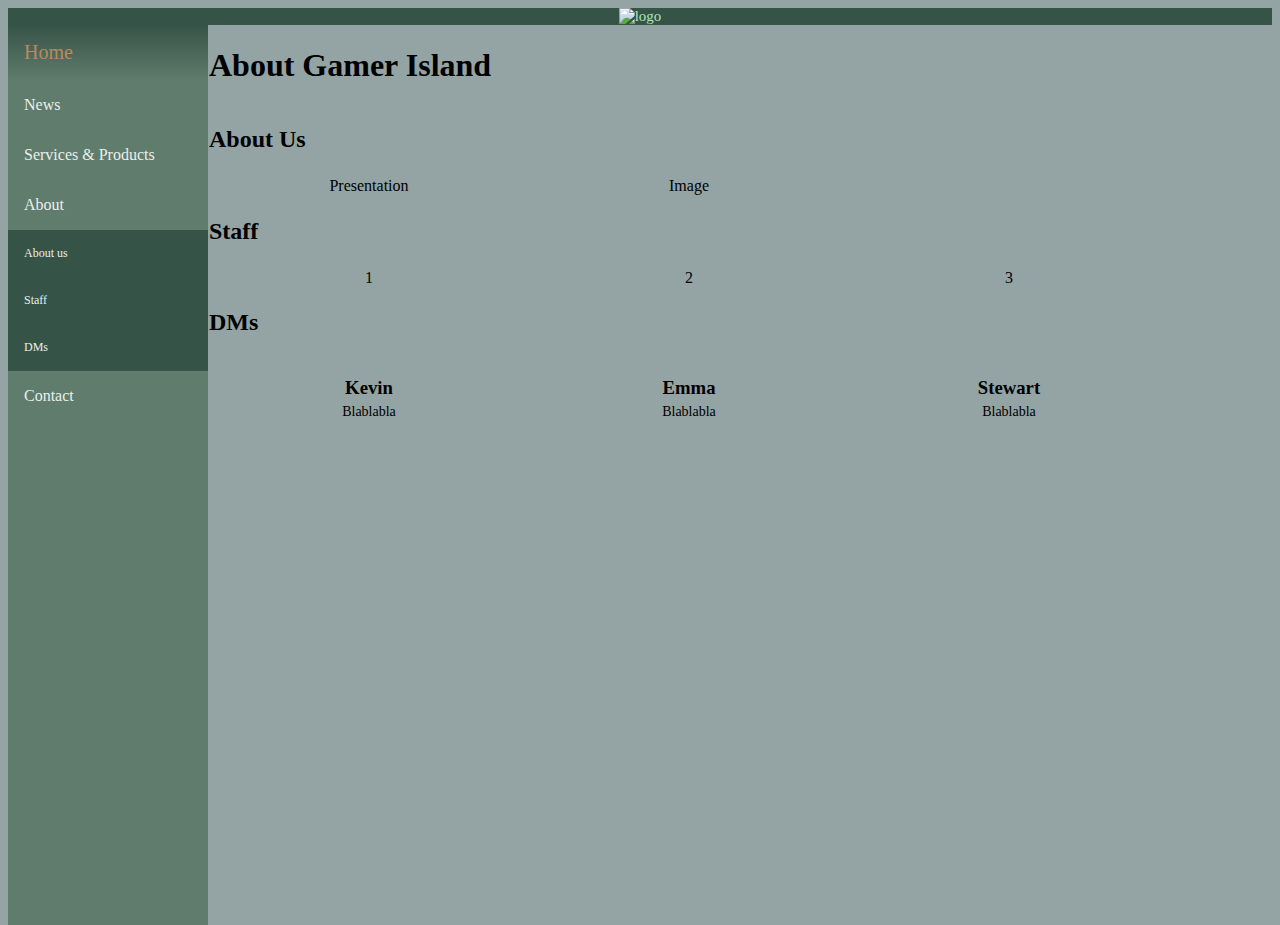
==== About.html @ 8ce1780b "4" ====
<!DOCTYPE html>
<html>
<head>
    <link rel="stylesheet" href="styles.css">
<title>Uppgift 3 - Johanna Berntsson</title>
</head>
<body>
    <div class="header">
        <img src="Logo.jpg" alt="logo">
      </div>
    <div class="sidebar">
        <a class="active" href="index.html">Home</a>
        <a href="news.html">News</a>
    <a href="Services.html">Services & Products</a>
    <a href="about.html">About</a>
    
    <div class="dropdown-container">
      <a href="#AboutUs">About us</a>
      <a href="#Staff">Staff</a>
      <a href="#DMs">DMs</a>
    </div>
    <a href="contact.html">Contact</a>
      </div>
      <div class="content">
        <a name="top"></a>
        <h1>About Gamer Island</h1>
        
        <div class="flex-container">
          <h2><a name="AboutUs">About Us</a></h2></div>
          <div class="flex-container">
            <div>Presentation</div>
            <div>Image</div>
        </div>

        <div class="flex-container">
          <h2><a name="Staff">Staff</a></h2></div>
          <div class="flex-container">
          <div>1</div>
          <div>2</div>
          <div>3</div>
      </div>
        <div class="flex-container">
          <h2><a name="DMs">DMs</a></h2></div>
          <div class="flex-container">
             <div><h3>Kevin</h3>
              <p>Blablabla</p>
             </div>
            <div><h3>Emma</h3>
            <p>Blablabla</p></div>
            <div><h3>Stewart</h3>
            <p>Blablabla</p></div>
          </div></div>
          
         

</body>
</html
---- styles.css ----
head {
    background-color: #379683;
}

body {
    background-color: 	#94a4a4;
}

p {
  font-size: 14px;
}

.title {
    text-align: center;
    color: #EDF5E1;
}

.sidebar {
    margin: 0;
    padding: 0;
    width: 200px;
    background-color: 	#607c6c;
    position: absolute;
    height: 100%;
    overflow: auto;
  }

  .sidebar a {
    display: block;
    color: black;
    padding: 16px;
    text-decoration: none;
  }

  .sidebar a {
    display: block;
    color: #eaefeb;
    padding: 16px;
    text-decoration: none;
  }
  
  .sidebar a.active {
    background-color: 	#607c6c;
    background: linear-gradient(0deg, 	#607c6c 0%,#355347 100%);
    color: #ba8a5c;
    font-size: 20px;
  }
  

  .sidebar a:hover:not(.active) {
    background-color: 	#94a4a4;
    color: black;
  }

  .dropdown-container {
    font-size: 12px;
    text-align: left;
    background: #355347;
  }


  div.content {
    margin-left: 200px;
    padding: 1px 1px;
    height: 100px;
    
  }

  .header {
    padding: 0px;
    text-align: center;
    background: #355347;
    color:rgb(177, 231, 177);
    font-size: 15px;
  }

  img {
      width: 160px;
      height: 100px;
  }

  .flex-container {
    display: flex;
    flex-wrap: wrap;
  }

  .flex-container > div {
    width: 300px;
    margin: 10px;
    text-align: center;
    line-height: 5px;}

    input[type=text], select, textarea {
      width: 100%;
      padding: 12px;
      border: 1px solid #ccc;
      margin-top: 6px;
      margin-bottom: 16px;
      resize: vertical;
    }
    
    input[type=submit] {
      background-color:#355347;
      color: #ba8a5c;
      padding: 12px 15px;
      border: none;
    }
    
    input[type=submit]:hover {
      background-color: #45a049;
    }

    .column {
      float: left;
      width: 50%;
      padding: 25px;
    }
    

    
    /* Responsive layout - when the screen is less than 600px wide, make the two columns stack on top of each other instead of next to each other */
    @media screen and (max-width: 600px) {
      .column, input[type=submit] {
        width: 100%;
        margin-top: 0;
      }
    }
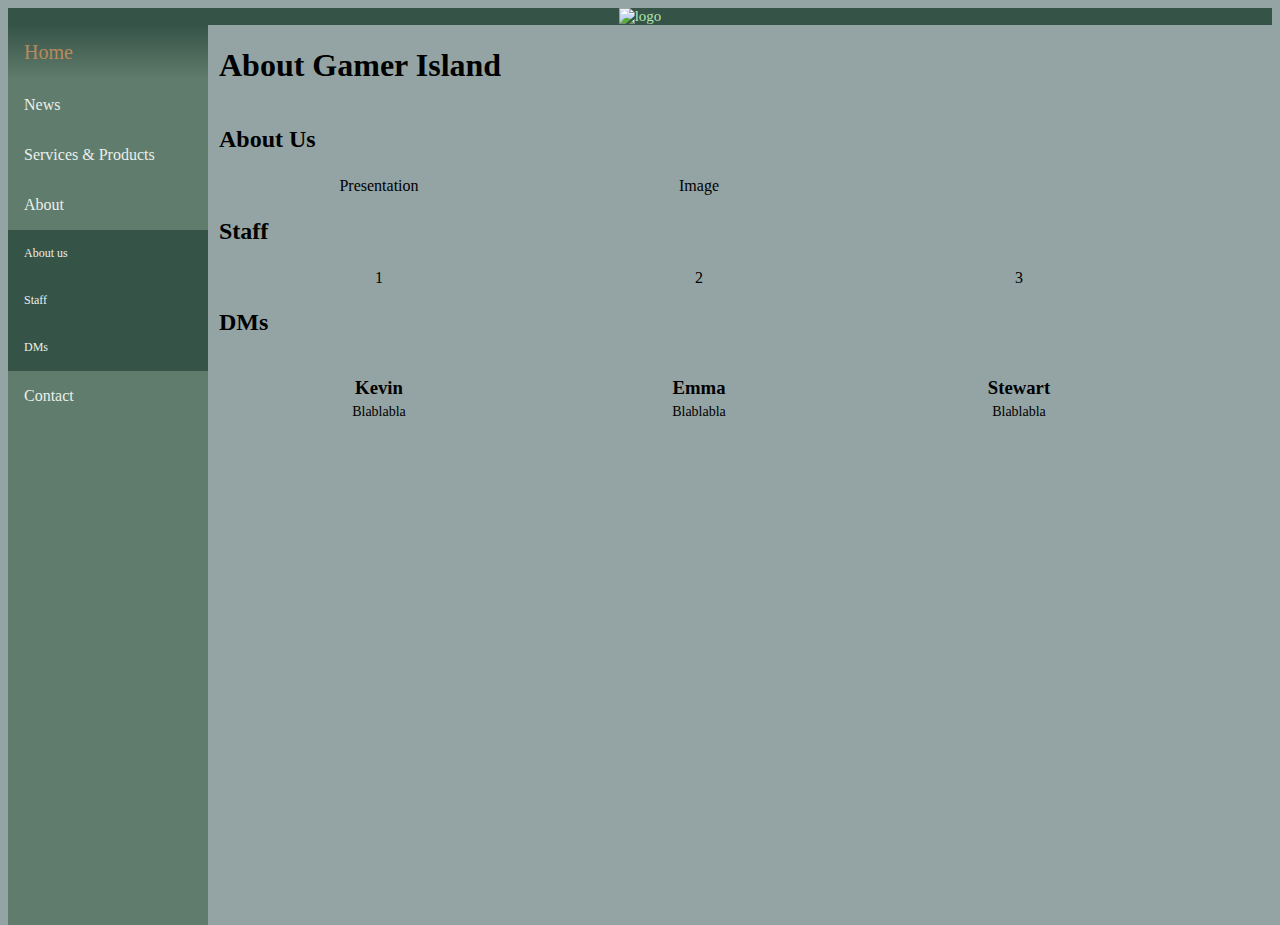
==== commit 55814a6d: "5" ====
--- a/About.html
+++ b/About.html
@@ -5,6 +5,7 @@
 <title>Uppgift 3 - Johanna Berntsson</title>
 </head>
 <body>
+  
     <div class="header">
         <img src="Logo.jpg" alt="logo">
       </div>
@@ -23,7 +24,7 @@
       </div>
       <div class="content">
         <a name="top"></a>
-        <h1>About Gamer Island</h1>
+        <div id="wrapper"><h1>About Gamer Island</h1>
         
         <div class="flex-container">
           <h2><a name="AboutUs">About Us</a></h2></div>
@@ -49,8 +50,8 @@
             <p>Blablabla</p></div>
             <div><h3>Stewart</h3>
             <p>Blablabla</p></div>
-          </div></div>
-          
+          </div></div></div>
+        
          
 
 </body>
--- a/styles.css
+++ b/styles.css
@@ -8,6 +8,11 @@
 
 p {
   font-size: 14px;
+}
+
+#wrapper
+{ 
+  padding-left: 10px;
 }
 
 .title {
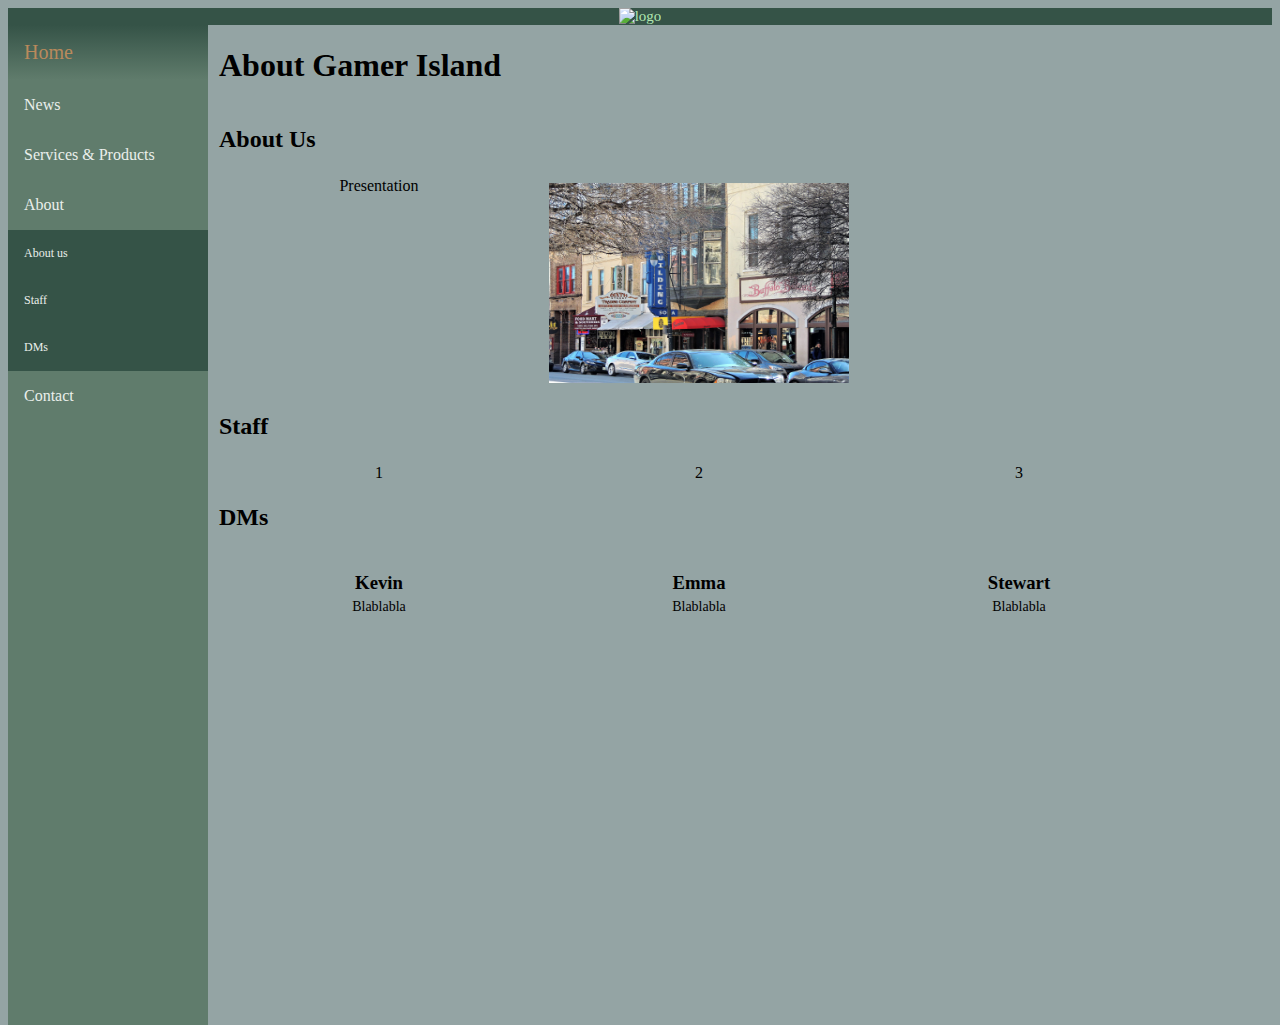
==== commit 9bb3d677: "6" ====
--- a/About.html
+++ b/About.html
@@ -30,7 +30,7 @@
           <h2><a name="AboutUs">About Us</a></h2></div>
           <div class="flex-container">
             <div>Presentation</div>
-            <div>Image</div>
+            <div><img id="storefront" src="storefront.jpg" alt="storefront"></div>
         </div>
 
         <div class="flex-container">
--- a/styles.css
+++ b/styles.css
@@ -15,9 +15,29 @@
   padding-left: 10px;
 }
 
+#dice {
+  height: 400px;
+  width: 600px;
+  display: block;
+  margin-left: auto;
+  margin-right: auto;
+  box-shadow: 10px 10px 5px #607c6c;
+  border-radius: 4px;
+}
+
+#storefront
+{ height: 200px;
+  width: 300px;}
+
+#presentation
+  {font-size: 16px;
+    margin-top: 40px;
+  }
+
 .title {
     text-align: center;
     color: #EDF5E1;
+    text-shadow: 4px 4px 4px #ba8a5c;
 }
 
 .sidebar {
@@ -26,7 +46,7 @@
     width: 200px;
     background-color: 	#607c6c;
     position: absolute;
-    height: 100%;
+    height: 1000px;
     overflow: auto;
   }
 
@@ -112,7 +132,7 @@
     }
     
     input[type=submit]:hover {
-      background-color: #45a049;
+      background-color: #607c6c;
     }
 
     .column {
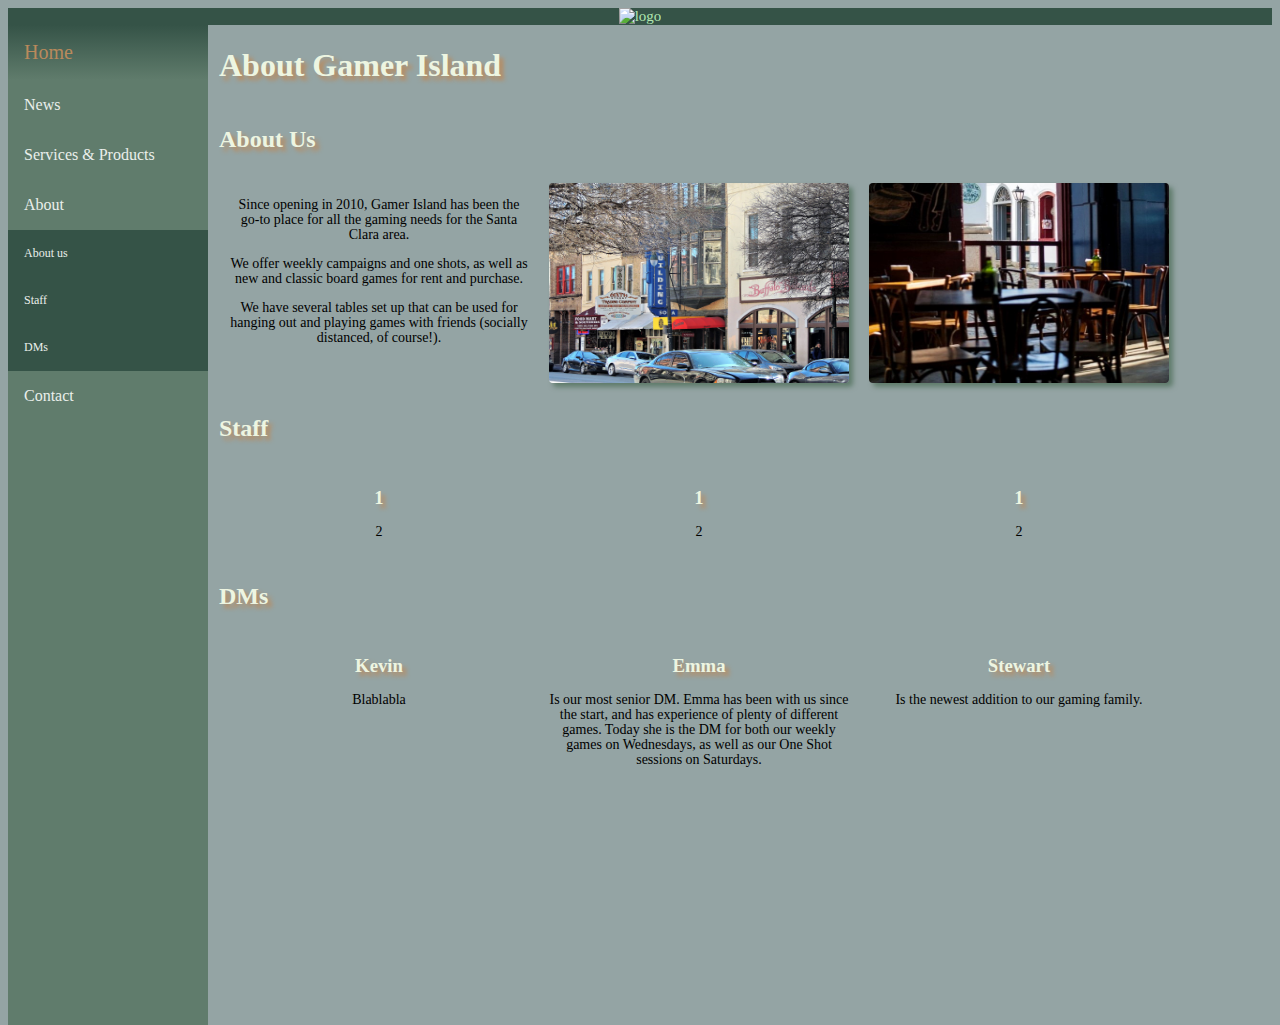
==== commit b0d7253c: "8" ====
--- a/About.html
+++ b/About.html
@@ -7,7 +7,7 @@
 <body>
   
     <div class="header">
-        <img src="Logo.jpg" alt="logo">
+        <img id="logo" src="Logo.jpg" alt="logo">
       </div>
     <div class="sidebar">
         <a class="active" href="index.html">Home</a>
@@ -29,16 +29,22 @@
         <div class="flex-container">
           <h2><a name="AboutUs">About Us</a></h2></div>
           <div class="flex-container">
-            <div>Presentation</div>
+            <div><p>Since opening in 2010, Gamer Island has been the go-to place for all the gaming needs for the Santa Clara area.</p> 
+              <p>We offer weekly campaigns and one shots, as well as new and classic board games for rent and purchase.</p> 
+              <p>We have several tables set up that can be used for hanging out and playing games with friends (socially distanced, of course!). </p></div>
             <div><img id="storefront" src="storefront.jpg" alt="storefront"></div>
+            <div><img id="interior" src="interior.jpg" alt="interior"></div>
         </div>
 
         <div class="flex-container">
           <h2><a name="Staff">Staff</a></h2></div>
           <div class="flex-container">
-          <div>1</div>
-          <div>2</div>
-          <div>3</div>
+          <div><h3>1</h3>
+            <p>2</p></div>
+          <div><h3>1</h3>
+            <p>2</p></div>
+          <div><h3>1</h3>
+            <p>2</p></div>
       </div>
         <div class="flex-container">
           <h2><a name="DMs">DMs</a></h2></div>
@@ -47,9 +53,9 @@
               <p>Blablabla</p>
              </div>
             <div><h3>Emma</h3>
-            <p>Blablabla</p></div>
+            <p>Is our most senior DM. Emma has been with us since the start, and has experience of plenty of different games. Today she is the DM for both our weekly games on Wednesdays, as well as our One Shot sessions on Saturdays.</p></div>
             <div><h3>Stewart</h3>
-            <p>Blablabla</p></div>
+            <p>Is the newest addition to our gaming family.</p></div>
           </div></div></div>
         
          
--- a/styles.css
+++ b/styles.css
@@ -25,18 +25,26 @@
   border-radius: 4px;
 }
 
-#storefront
+#storefront, #interior
 { height: 200px;
-  width: 300px;}
+  width: 300px;
+  border-radius: 4px;
+  box-shadow: 4px 4px 5px #607c6c;
+}
 
 #presentation
   {font-size: 16px;
     margin-top: 40px;
   }
 
-.title {
+.title, h3 {
     text-align: center;
     color: #EDF5E1;
+    text-shadow: 4px 4px 4px #ba8a5c;
+}
+
+h1, h2, h4 {
+  color: #EDF5E1;
     text-shadow: 4px 4px 4px #ba8a5c;
 }
 
@@ -113,7 +121,7 @@
     width: 300px;
     margin: 10px;
     text-align: center;
-    line-height: 5px;}
+    line-height: 15px;}
 
     input[type=text], select, textarea {
       width: 100%;
@@ -142,11 +150,49 @@
     }
     
 
-    
-    /* Responsive layout - when the screen is less than 600px wide, make the two columns stack on top of each other instead of next to each other */
-    @media screen and (max-width: 600px) {
-      .column, input[type=submit] {
-        width: 100%;
-        margin-top: 0;
+ 
+
+    @media only screen and (max-width: 700px) {
+
+    .sidebar {
+      margin: 0;
+      padding: 0;
+      width: 80px;
+      background-color: 	#607c6c;
+      position: absolute;
+      height: 1000px;
+      overflow: auto;
+    }
+  
+    div.content {
+      margin-left: 75px;
+      padding: 1px 1px;
+      height: 100px;
       }
+      .flex-container > div {
+        width: 300px;
+        margin: 10px;
+        text-align: left;
+        line-height: 15px;}
+
+        #dice {
+          height: 160px;
+          width: 100%;
+          display: block;
+          margin-left: auto;
+          margin-right: auto;
+          box-shadow: 10px 10px 5px #607c6c;
+          border-radius: 4px;
+        }
+
+        .header{
+          height: 60px;
+        }
+
+        #logo
+        {
+          height: 60px;
+          width: 80px;
+        }
+
     }
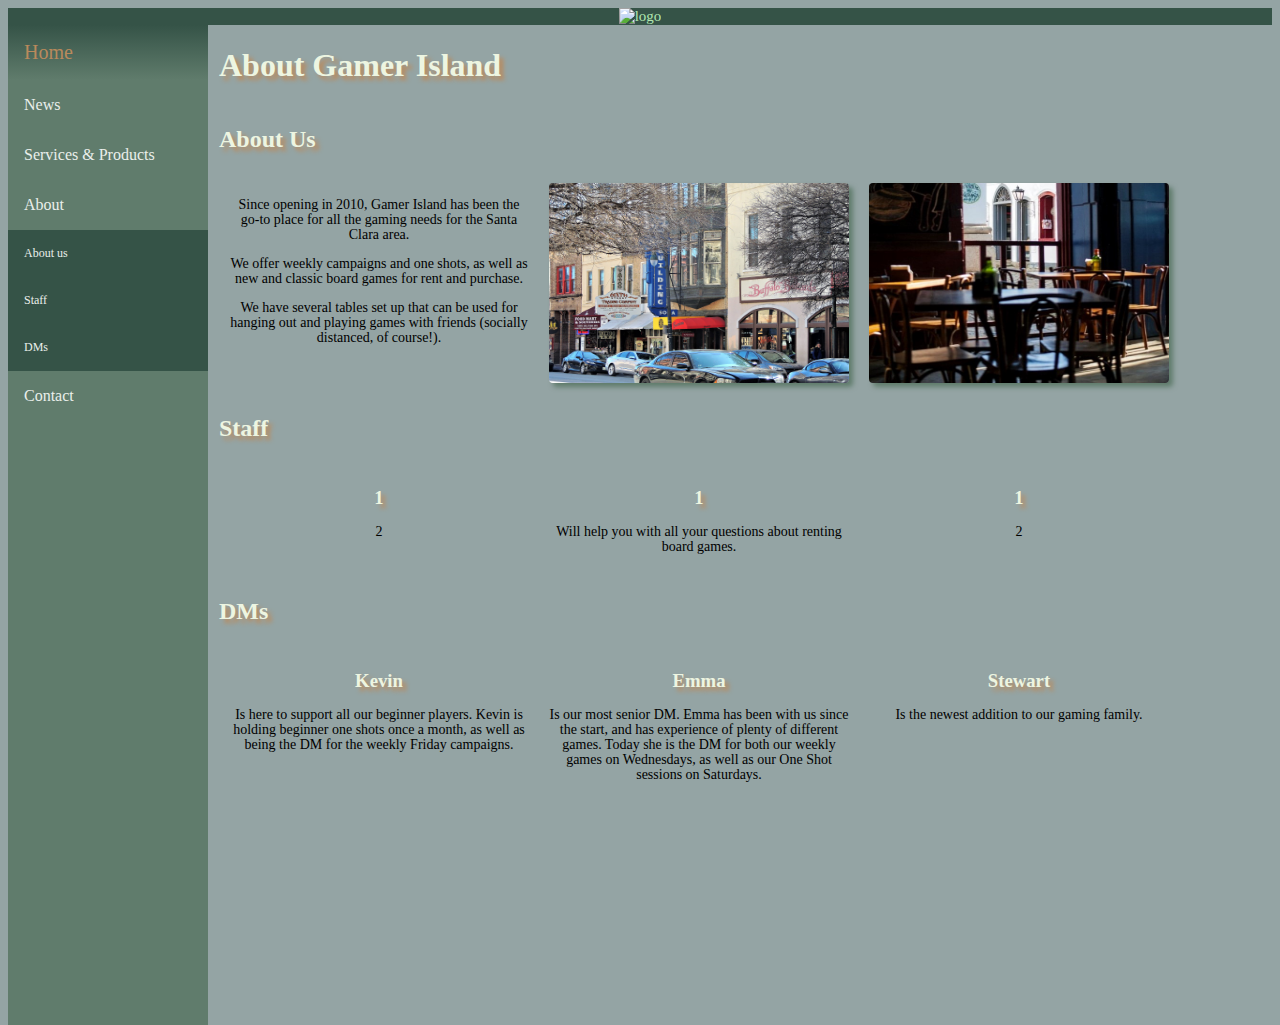
==== commit 2a894476: "9" ====
--- a/About.html
+++ b/About.html
@@ -42,7 +42,7 @@
           <div><h3>1</h3>
             <p>2</p></div>
           <div><h3>1</h3>
-            <p>2</p></div>
+            <p>Will help you with all your questions about renting board games. </p></div>
           <div><h3>1</h3>
             <p>2</p></div>
       </div>
@@ -50,7 +50,7 @@
           <h2><a name="DMs">DMs</a></h2></div>
           <div class="flex-container">
              <div><h3>Kevin</h3>
-              <p>Blablabla</p>
+              <p>Is here to support all our beginner players. Kevin is holding beginner one shots once a month, as well as being the DM for the weekly Friday campaigns.</p>
              </div>
             <div><h3>Emma</h3>
             <p>Is our most senior DM. Emma has been with us since the start, and has experience of plenty of different games. Today she is the DM for both our weekly games on Wednesdays, as well as our One Shot sessions on Saturdays.</p></div>
--- a/styles.css
+++ b/styles.css
@@ -157,11 +157,12 @@
     .sidebar {
       margin: 0;
       padding: 0;
-      width: 80px;
+      width: 75px;
       background-color: 	#607c6c;
       position: absolute;
-      height: 1000px;
+      height: 1800px;
       overflow: auto;
+      font-size: 12px;
     }
   
     div.content {
@@ -195,4 +196,18 @@
           width: 80px;
         }
 
-    }
+        h1, h2 {
+          font-size: 22px;
+        }
+
+        #storefront, #interior
+        {display: block;
+          margin-left: auto;
+          margin-right: auto;
+          width: 90%;}
+
+       
+
+        
+
+    }
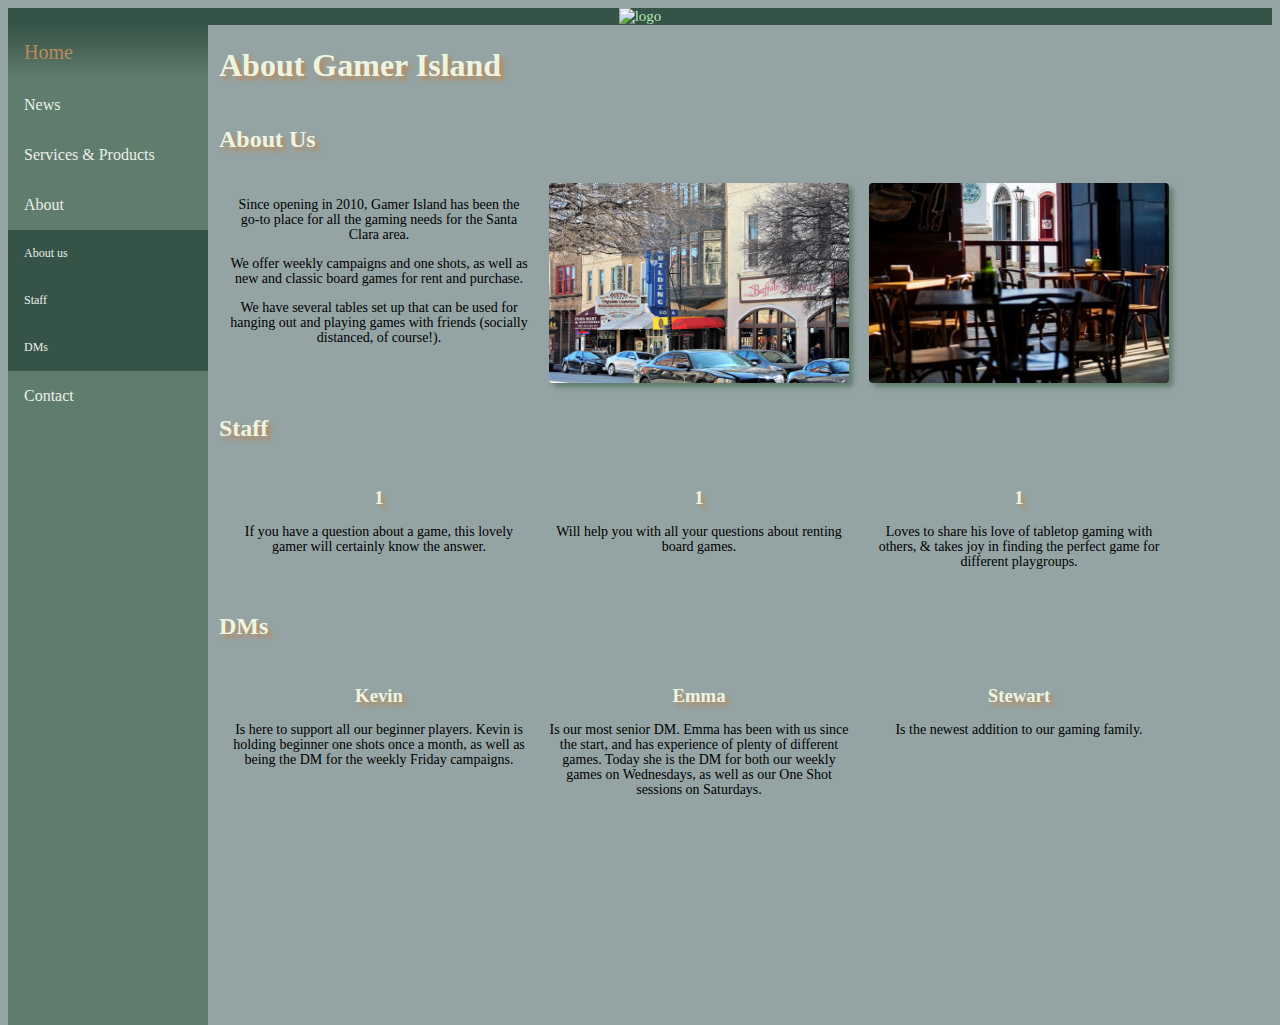
==== commit 738088ec: "13" ====
--- a/About.html
+++ b/About.html
@@ -40,11 +40,11 @@
           <h2><a name="Staff">Staff</a></h2></div>
           <div class="flex-container">
           <div><h3>1</h3>
-            <p>2</p></div>
+            <p>If you have a question about a game, this lovely gamer will certainly know the answer.</p></div>
           <div><h3>1</h3>
             <p>Will help you with all your questions about renting board games. </p></div>
           <div><h3>1</h3>
-            <p>2</p></div>
+            <p>Loves to share his love of tabletop gaming with others, & takes joy in finding the perfect game for different playgroups.</p></div>
       </div>
         <div class="flex-container">
           <h2><a name="DMs">DMs</a></h2></div>
--- a/styles.css
+++ b/styles.css
@@ -31,21 +31,54 @@
   border-radius: 4px;
   box-shadow: 4px 4px 5px #607c6c;
 }
-
-#presentation
+#boardgame {
+  height: 500px;
+  width: 120%;
+  border-radius: 4px;
+  box-shadow: 4px 4px 5px #607c6c;
+}
+
+#news {
+  height: 500px;
+  width: 120%;
+}
+
+#map {
+  height: 300px;
+  width: 20%;
+  border-radius: 4px;
+  box-shadow: 4px 4px 5px #607c6c;
+  position: absolute;
+  left: 1000px;
+}
+
+
+.presentation
   {font-size: 16px;
     margin-top: 40px;
   }
 
-.title, h3 {
+.title, h3, label {
     text-align: center;
     color: #EDF5E1;
     text-shadow: 4px 4px 4px #ba8a5c;
 }
 
+.row {
+  width: 100%;
+}
+
+#oneshot {
+  width: 70%
+}
+
 h1, h2, h4 {
   color: #EDF5E1;
     text-shadow: 4px 4px 4px #ba8a5c;
+}
+
+#tel {
+  color: #355347;
 }
 
 .sidebar {
@@ -107,7 +140,7 @@
     font-size: 15px;
   }
 
-  img {
+  #logo {
       width: 160px;
       height: 100px;
   }
@@ -123,15 +156,24 @@
     text-align: center;
     line-height: 15px;}
 
-    input[type=text], select, textarea {
-      width: 100%;
-      padding: 12px;
-      border: 1px solid #ccc;
-      margin-top: 6px;
-      margin-bottom: 16px;
-      resize: vertical;
-    }
-    
+    #contact {
+      margin: 5px;
+      line-height: 30px;
+    }
+
+    fieldset {
+      border:0 none;
+   }
+
+   textarea {
+     width: 50%;
+   }
+
+   input[type="text"] {
+    width: 50%;
+  }
+
+
     input[type=submit] {
       background-color:#355347;
       color: #ba8a5c;
@@ -143,13 +185,12 @@
       background-color: #607c6c;
     }
 
-    .column {
-      float: left;
-      width: 50%;
-      padding: 25px;
-    }
     
-
+    ul {
+      list-style-type: circle;
+      text-align: left;
+      line-height: 25px;
+    }
  
 
     @media only screen and (max-width: 700px) {
@@ -176,38 +217,48 @@
         text-align: left;
         line-height: 15px;}
 
-        #dice {
-          height: 160px;
-          width: 100%;
-          display: block;
-          margin-left: auto;
-          margin-right: auto;
-          box-shadow: 10px 10px 5px #607c6c;
-          border-radius: 4px;
-        }
-
         .header{
           height: 60px;
         }
 
-        #logo
-        {
-          height: 60px;
-          width: 80px;
-        }
-
         h1, h2 {
           font-size: 22px;
         }
 
-        #storefront, #interior
+        #storefront
         {display: block;
           margin-left: auto;
           margin-right: auto;
-          width: 90%;}
-
-       
-
+          width: 90%;
+        }
+
+        #interior
+        {display: block;
+          margin-left: auto;
+          margin-right: auto;
+          width: 90%;
+        }
+
+          #boardgame
+          {
+            width: 90%;
+            height: 300px;
+          }
+
+          #dice {
+            height: 160px;
+            width: 100%;
+            display: block;
+            margin-left: auto;
+            margin-right: auto;
+            box-shadow: 10px 10px 5px #607c6c;
+            border-radius: 4px;
+          }
+          #logo
+          {
+            height: 60px;
+            width: 80px;
+          }
         
 
     }
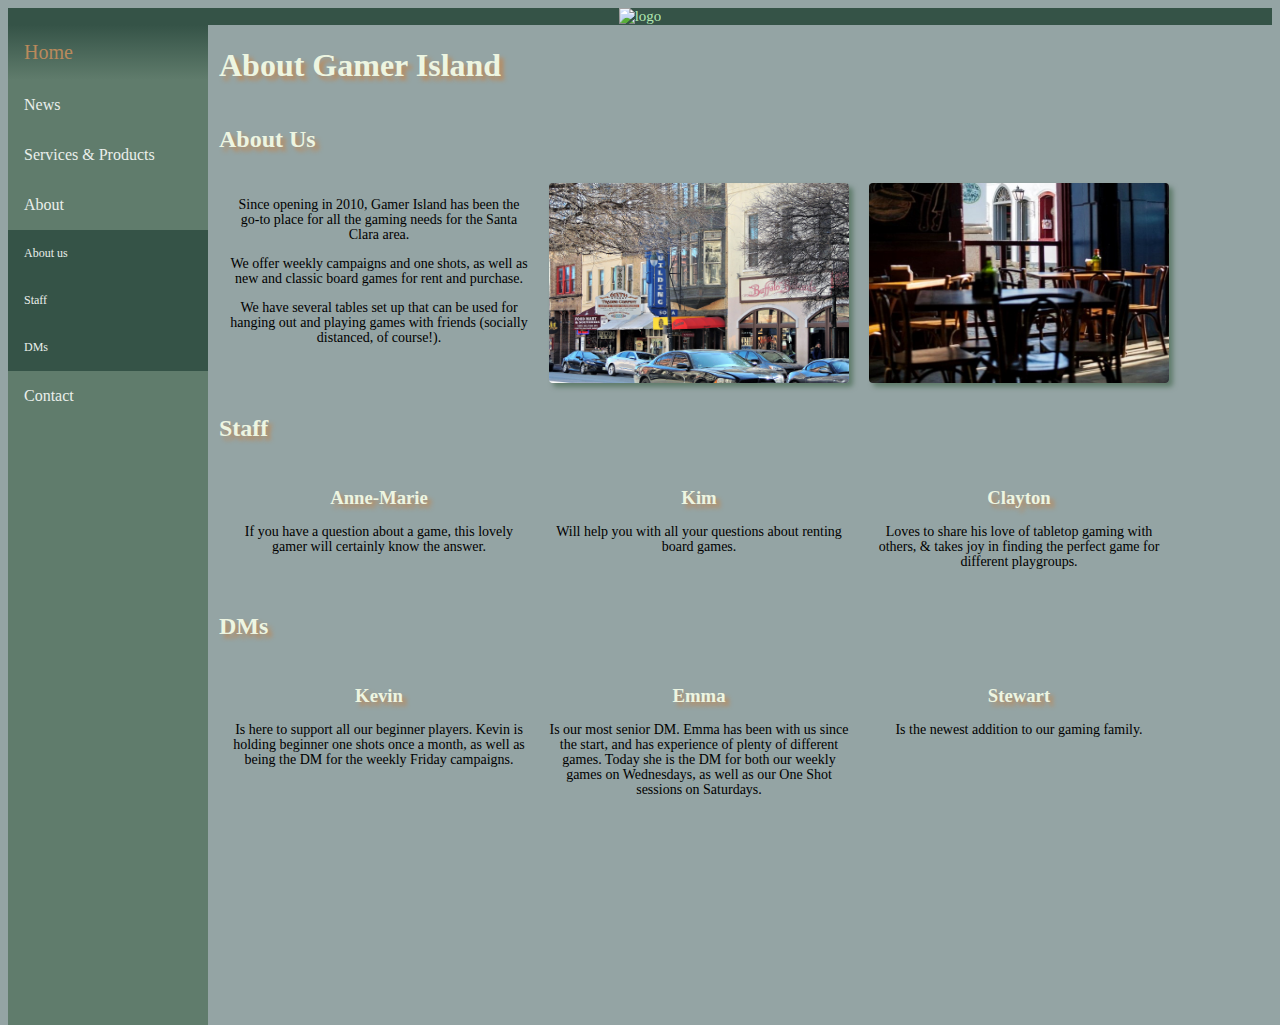
==== commit 097264e1: "14" ====
--- a/About.html
+++ b/About.html
@@ -39,11 +39,11 @@
         <div class="flex-container">
           <h2><a name="Staff">Staff</a></h2></div>
           <div class="flex-container">
-          <div><h3>1</h3>
+          <div><h3>Anne-Marie</h3>
             <p>If you have a question about a game, this lovely gamer will certainly know the answer.</p></div>
-          <div><h3>1</h3>
+          <div><h3>Kim</h3>
             <p>Will help you with all your questions about renting board games. </p></div>
-          <div><h3>1</h3>
+          <div><h3>Clayton</h3>
             <p>Loves to share his love of tabletop gaming with others, & takes joy in finding the perfect game for different playgroups.</p></div>
       </div>
         <div class="flex-container">
